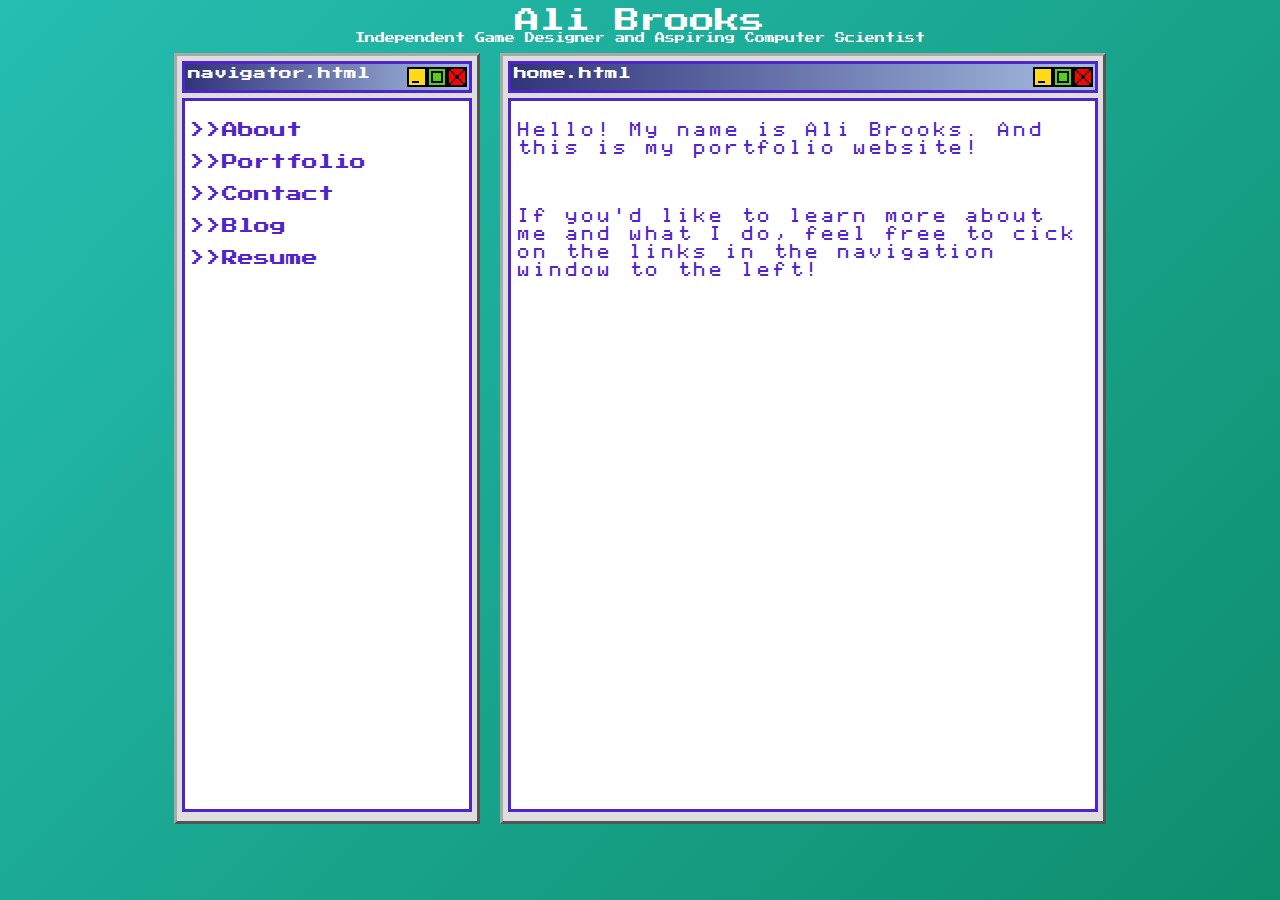
==== index.html @ 1a9d32a5 "Fixing my kinda bad CSS" ====
<!DOCTYPE html>
<html>
  <head>
    <meta charset="UTF-8">
    <meta name="viewport" content="width=device-width, initial-scale=1.0">
    <link href="https://fonts.googleapis.com/css?family=Press+Start+2P&amp;display=swap" rel="stylesheet">
    <title>Ali Brooks</title>
    <link href="/stylemain.css" rel="stylesheet" type="text/css" media="all">
  </head>
  <body>
    <center>
      <a href="https://abrookst.github.io/"><p class="title">Ali Brooks</p>
      <p style="margin:0; font-size:10px; color: #ffffff;">Independent Game Designer and Aspiring Computer Scientist</p></a>
    </center>
    <div class="wrapp">
      <div class="navblock">
        <div class="header">
          <p class="headertext">navigator.html</p>
          <div id="controls">
            <a><img width="20" src="/images/button_minimize.png"></a>
            <img width="20" src="/images/button_maximize.png">
            <img width="20" src="/images/button_close.png">
          </div>
        </div>
        <div class="contentN">
          <a href="https://abrookst.github.io/sites/about.html"><p>>>About</p></a>
          <a href="https://abrookst.github.io/sites/portfolio.html"><p>>>Portfolio</p></a>
          <a href="https://abrookst.github.io/sites/contact.html"><p>>>Contact</p></a>
          <a href="https://abrookst.github.io/sites/blog.html"><p>>>Blog</p></a>
          <a href="https://abrookst.github.io/sites/resume.html"><p>>>Resume</p></a>
        </div>
      </div>
      <div class="contentblock">
        <div class="header">
          <p class="headertext">home.html</p>
          <div id="controls">
            <img width="20" src="/images/button_minimize.png">
            <img width="20" src="/images/button_maximize.png">
            <img width="20" src="/images/button_close.png">
          </div>
        </div>
        <div class="contentC">
  
          <p>Hello! My name is Ali Brooks. And this is my portfolio website!</p>
          <br>
          <p>If you'd like to learn more about me and what I do, feel free to cick on the links in the navigation window to the left!</p>
        </div>
      </div>
    </div>
  </body>
</html>
---- stylemain.css ----
html {
  font-family: 'Press Start 2P', cursive;
}
body {
  background-color: black;
  color: #5024cc;
  background: linear-gradient(-45deg, #018281, #4263ce, #088059, #25beb1);
  background-size: 400% 400%;
  animation: gradient 15s ease infinite;
  height: 90vh;
}

.title{
  color: #ffffff;
}

@font-face {
  font-family: 'apple_regular';
  src: url('/css/fonts/apple_-webfont.woff2') format('woff2'),
       url('/css/fonts/apple_-webfont.woff') format('woff');
  font-weight: normal;
  font-style: normal;

}
.navblock{
  font-family: 'Press Start 2P', cursive;
}

a { 
  color: inherit;
  text-decoration: none;
}
@keyframes gradient {
  0% {
    background-position: 0% 50%;
  }
  50% {
    background-position: 100% 50%;
  }
  100% {
    background-position: 0% 50%;
  }
}
.wrapp {
  width: 100%;
  height: 90vh;
  display: flex;
  justify-content: center;
}
.navblock {
  background: #dfdedf;
  display: inline-block;
  border: 3px solid #a8a8a8;
  border-style: outset;
  width: 300px;
  height: 85vh;
  overflow-y: hidden;
  overflow-x: hidden;
  margin: 10px;
}

.contentblock {
  background: #dfdedf;
  display: inline-block;
  border: 3px solid #a8a8a8;
  border-style: outset;
  width: 600px;
  height: 85vh;
  overflow-y: hidden;
  overflow-x: hidden;
  margin: 10px;
}
.header{
  background-image: linear-gradient(to right, #32347a, #a4bce1);
  border: 3px solid #5024cc;
  padding: 3px 2px 3px 3px;
  display: flex;
  margin: 5px;
}
.contentN{
  background: #ffffff;
  color: #5024cc;
  border: 3px solid #5024cc;
  padding: 3px 2px 3px 3px;
  height: 77.5vh;
  overflow-x: hidden;
  overflow-y: auto;
  margin: 5px;
  padding: 5px;
  
}
.contentC{
  background: #ffffff;
  color: #5024cc;
  border: 3px solid #5024cc;
  padding: 3px 2px 3px 3px;
  height: 77.5vh;
  overflow-x: hidden;
  overflow-y: auto;
  margin: 5px;
  padding: 5px;
  font-family: 'apple_regular';
  font-weight:normal;
  font-style:normal;
}
#controls{
  display: flex;
  flex: 1;
  justify-content: flex-end;
}
.headertext{
  color: #ffffff;
  font-size: 13px;
  margin: 0px;
}
.title {
  font-size:25px;
  margin: 0;
}
/* for phones*/
@media only screen and (max-width: 880px) {
.wrapp {flex-wrap: wrap}
.navblock {width: 100vh; height: 30vh;}
.contentN {height: 22vh; overflow-y: hidden;}
.contentblock {width: 100vh; height: 50vh;}
.contentC {height: 42vh; overflow-y: scroll; word-wrap: break-word;}

}
/* for zflip phones*/
@media only screen and (max-width: 320px) {
.wrapp {flex-wrap: wrap}
.navblock {width: 100vh; height: 30vh;}
.contentN {height: 22vh; overflow-y: hidden;}
.contentblock {width: 100vh; height: 50vh;}
.contentC {height: 42vh; overflow-y: scroll; word-wrap: break-word;}
.headertext { font-size: 10px; }

}
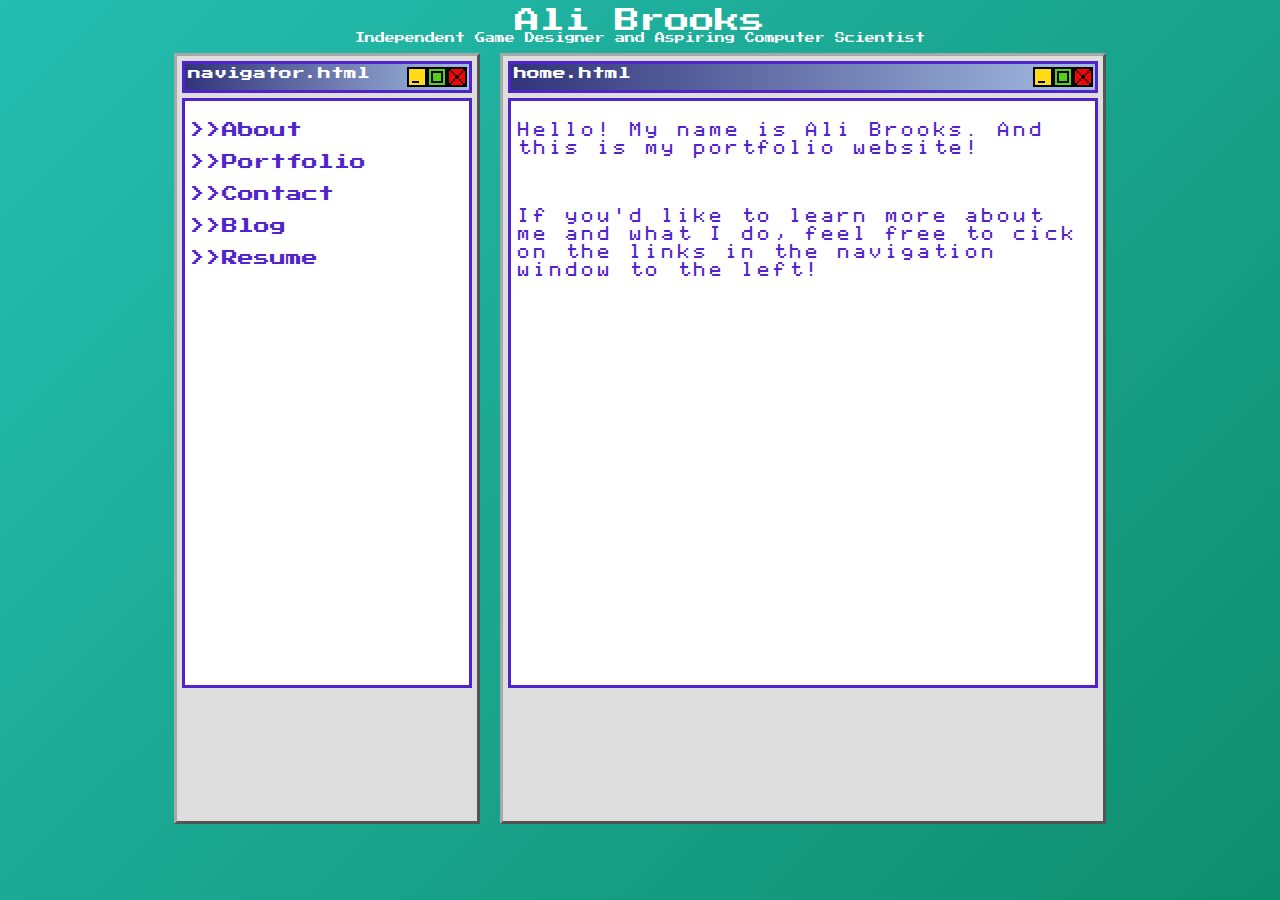
==== commit afa4af5a: "Update index.html" ====
--- a/index.html
+++ b/index.html
@@ -4,9 +4,9 @@
     <meta charset="UTF-8">
     <meta name="viewport" content="width=device-width, initial-scale=1.0">
     <link href="https://fonts.googleapis.com/css?family=Press+Start+2P&amp;display=swap" rel="stylesheet">
-    <title>Ali Brooks</title>
+    <title>Ali Brooks p</title>
     <link href="/stylemain.css" rel="stylesheet" type="text/css" media="all">
-  </head>
+  </head> 
   <body>
     <center>
       <a href="https://abrookst.github.io/"><p class="title">Ali Brooks</p>
--- a/stylemain.css
+++ b/stylemain.css
@@ -82,9 +82,9 @@
   color: #5024cc;
   border: 3px solid #5024cc;
   padding: 3px 2px 3px 3px;
-  height: 77.5vh;
+  height: 75%;
   overflow-x: hidden;
-  overflow-y: auto;
+  overflow-y: scroll;
   margin: 5px;
   padding: 5px;
   
@@ -94,9 +94,9 @@
   color: #5024cc;
   border: 3px solid #5024cc;
   padding: 3px 2px 3px 3px;
-  height: 77.5vh;
+  height: 75%;
   overflow-x: hidden;
-  overflow-y: auto;
+  overflow-y: scroll;
   margin: 5px;
   padding: 5px;
   font-family: 'apple_regular';
@@ -121,18 +121,18 @@
 @media only screen and (max-width: 880px) {
 .wrapp {flex-wrap: wrap}
 .navblock {width: 100vh; height: 30vh;}
-.contentN {height: 22vh; overflow-y: hidden;}
+.contentN {height: 70%; overflow-y: scroll;}
 .contentblock {width: 100vh; height: 50vh;}
-.contentC {height: 42vh; overflow-y: scroll; word-wrap: break-word;}
+.contentC {height: 82%; overflow-y: scroll; word-wrap: break-word;}
 
 }
 /* for zflip phones*/
 @media only screen and (max-width: 320px) {
 .wrapp {flex-wrap: wrap}
 .navblock {width: 100vh; height: 30vh;}
-.contentN {height: 22vh; overflow-y: hidden;}
+.contentN {height: 70%; overflow-y: scroll;}
 .contentblock {width: 100vh; height: 50vh;}
-.contentC {height: 42vh; overflow-y: scroll; word-wrap: break-word;}
+.contentC {height: 82%; overflow-y: scroll; word-wrap: break-word;}
 .headertext { font-size: 10px; }
 
 }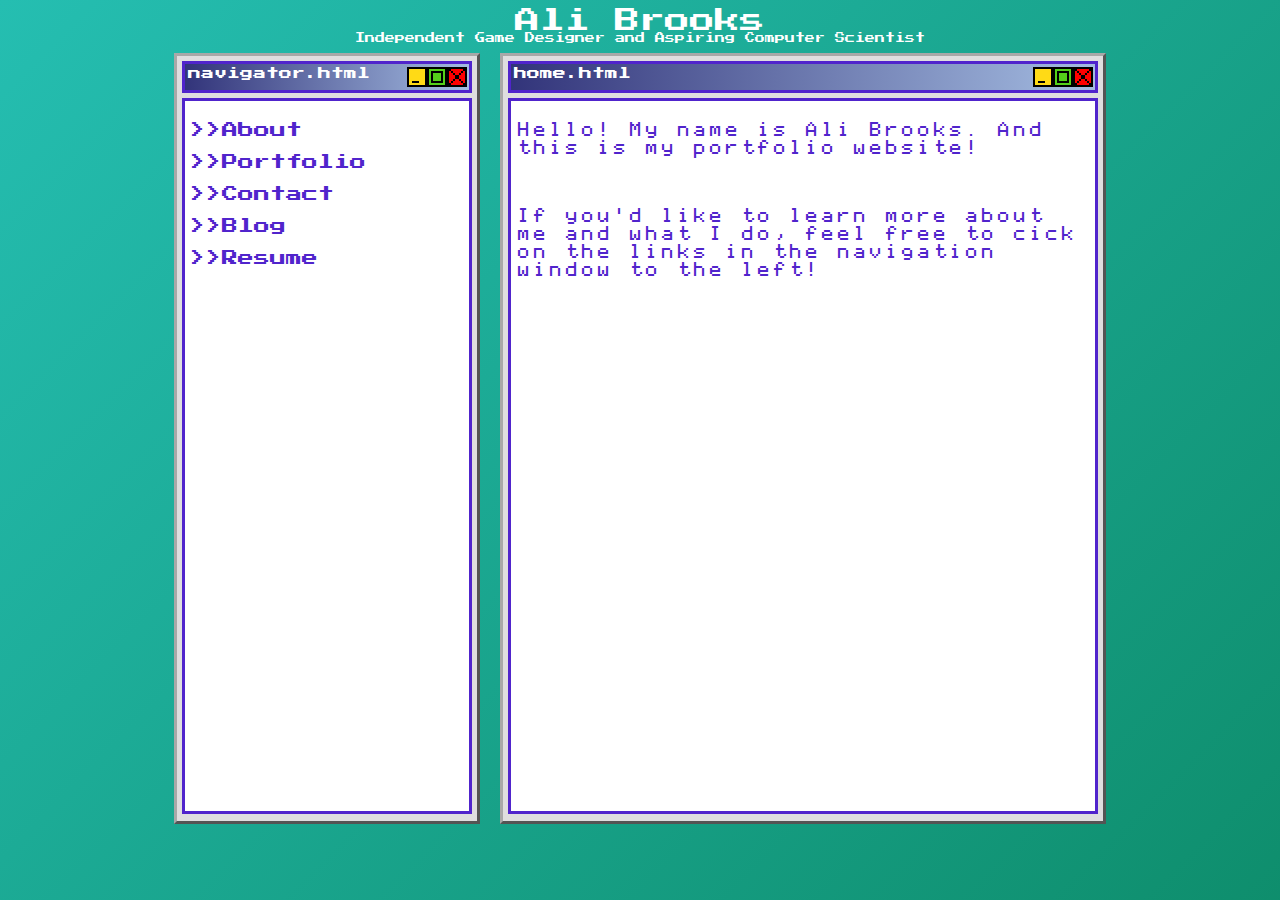
==== commit 5be5ecbd: "Fix" ====
--- a/index.html
+++ b/index.html
@@ -4,7 +4,7 @@
     <meta charset="UTF-8">
     <meta name="viewport" content="width=device-width, initial-scale=1.0">
     <link href="https://fonts.googleapis.com/css?family=Press+Start+2P&amp;display=swap" rel="stylesheet">
-    <title>Ali Brooks p</title>
+    <title>Ali Brooks</title>
     <link href="/stylemain.css" rel="stylesheet" type="text/css" media="all">
   </head> 
   <body>
--- a/stylemain.css
+++ b/stylemain.css
@@ -81,27 +81,24 @@
   background: #ffffff;
   color: #5024cc;
   border: 3px solid #5024cc;
-  padding: 3px 2px 3px 3px;
-  height: 75%;
+  height: calc(100% - 65px);
   overflow-x: hidden;
   overflow-y: scroll;
   margin: 5px;
   padding: 5px;
-  
 }
 .contentC{
   background: #ffffff;
   color: #5024cc;
   border: 3px solid #5024cc;
-  padding: 3px 2px 3px 3px;
-  height: 75%;
+  height: calc(100% - 65px);
   overflow-x: hidden;
   overflow-y: scroll;
   margin: 5px;
   padding: 5px;
   font-family: 'apple_regular';
-  font-weight:normal;
-  font-style:normal;
+  font-weight: normal;
+  font-style: normal;
 }
 #controls{
   display: flex;
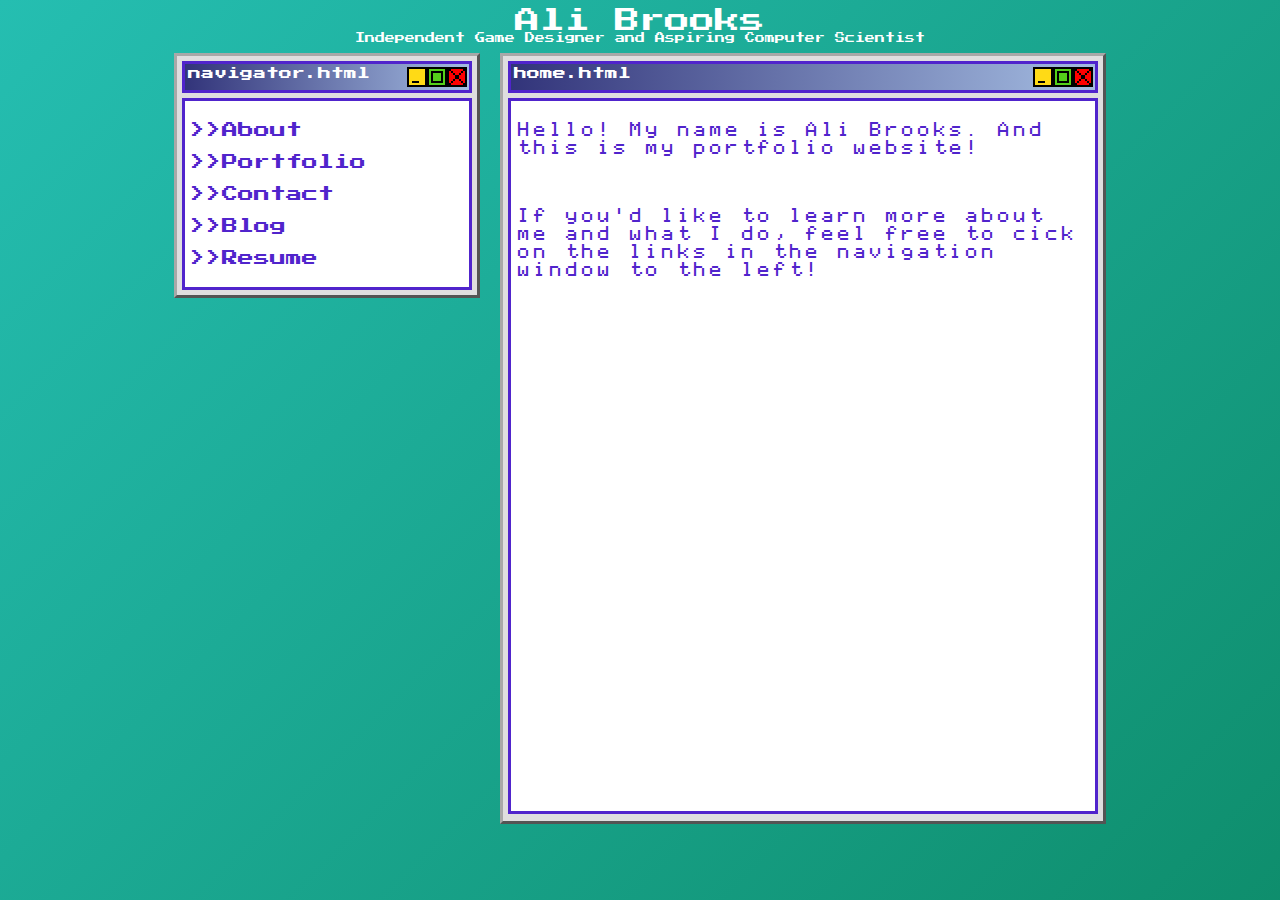
==== commit dc2bc806: "defering style to seperate css file" ====
--- a/index.html
+++ b/index.html
@@ -10,7 +10,7 @@
   <body>
     <center>
       <a href="https://abrookst.github.io/"><p class="title">Ali Brooks</p>
-      <p style="margin:0; font-size:10px; color: #ffffff;">Independent Game Designer and Aspiring Computer Scientist</p></a>
+      <p class="subtitle">Independent Game Designer and Aspiring Computer Scientist</p></a>
     </center>
     <div class="wrapp">
       <div class="navblock">
--- a/stylemain.css
+++ b/stylemain.css
@@ -53,7 +53,7 @@
   border: 3px solid #a8a8a8;
   border-style: outset;
   width: 300px;
-  height: 85vh;
+  height: fit-content;
   overflow-y: hidden;
   overflow-x: hidden;
   margin: 10px;
@@ -83,7 +83,7 @@
   border: 3px solid #5024cc;
   height: calc(100% - 65px);
   overflow-x: hidden;
-  overflow-y: scroll;
+  overflow-y: hidden;
   margin: 5px;
   padding: 5px;
 }
@@ -114,22 +114,28 @@
   font-size:25px;
   margin: 0;
 }
+.subtitle{
+  margin: 0;
+  font-size: 10px;
+  color: #ffffff;
+}
+
 /* for phones*/
 @media only screen and (max-width: 880px) {
-.wrapp {flex-wrap: wrap}
-.navblock {width: 100vh; height: 30vh;}
-.contentN {height: 70%; overflow-y: scroll;}
-.contentblock {width: 100vh; height: 50vh;}
-.contentC {height: 82%; overflow-y: scroll; word-wrap: break-word;}
-
+  .wrapp {flex-wrap: wrap}
+  .navblock {width: 100vh; height: 30vh;}
+  .contentN {height: calc(100% - 65px); overflow-y: scroll;}
+  .contentblock {width: 100vh; height: 50vh;}
+  .contentC {height: calc(100% - 65px); overflow-y: scroll; word-wrap: break-word;}
 }
-/* for zflip phones*/
+/* for zflip phones */
 @media only screen and (max-width: 320px) {
-.wrapp {flex-wrap: wrap}
-.navblock {width: 100vh; height: 30vh;}
-.contentN {height: 70%; overflow-y: scroll;}
-.contentblock {width: 100vh; height: 50vh;}
-.contentC {height: 82%; overflow-y: scroll; word-wrap: break-word;}
-.headertext { font-size: 10px; }
-
-}+  .wrapp {flex-wrap: wrap}
+  .navblock {width: 100vh; height: 30vh;}
+  .contentN {height: calc(100% - 65px); overflow-y: scroll;}
+  .contentblock {width: 100vh; height: 50vh;}
+  .contentC {height: calc(100% - 65px); overflow-y: scroll; word-wrap: break-word;}
+  .headertext { font-size: 10px; }
+  
+}
+ 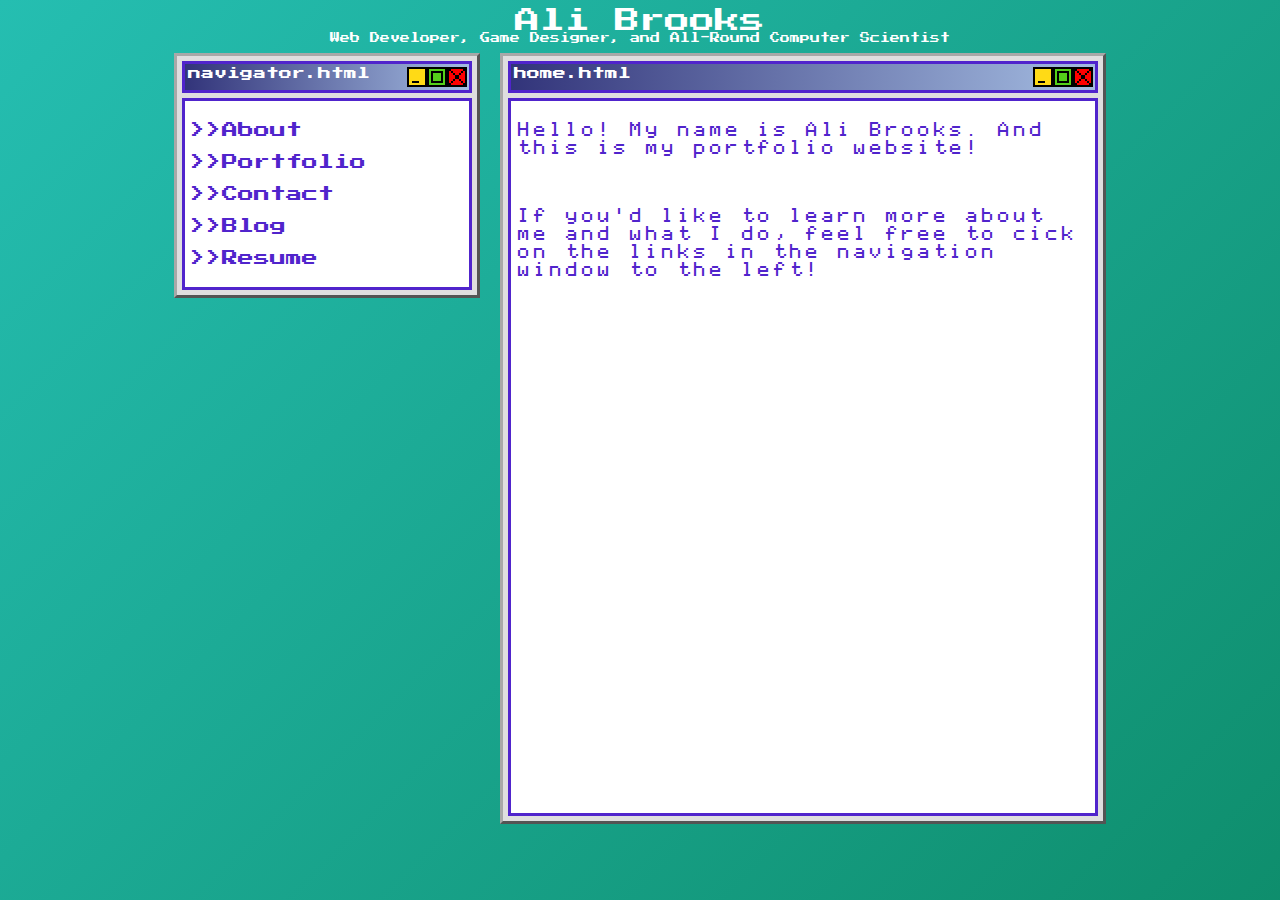
==== commit 7c3f3079: "Title Change!" ====
--- a/index.html
+++ b/index.html
@@ -10,7 +10,7 @@
   <body>
     <center>
       <a href="https://abrookst.github.io/"><p class="title">Ali Brooks</p>
-      <p class="subtitle">Independent Game Designer and Aspiring Computer Scientist</p></a>
+      <p class="subtitle">Web Developer, Game Designer, and All-Round Computer Scientist</p></a>
     </center>
     <div class="wrapp">
       <div class="navblock">
--- a/stylemain.css
+++ b/stylemain.css
@@ -81,7 +81,7 @@
   background: #ffffff;
   color: #5024cc;
   border: 3px solid #5024cc;
-  height: calc(100% - 65px);
+  height: calc(100% - 63px);
   overflow-x: hidden;
   overflow-y: hidden;
   margin: 5px;
@@ -91,7 +91,7 @@
   background: #ffffff;
   color: #5024cc;
   border: 3px solid #5024cc;
-  height: calc(100% - 65px);
+  height: calc(100% - 63px);
   overflow-x: hidden;
   overflow-y: scroll;
   margin: 5px;
@@ -124,17 +124,17 @@
 @media only screen and (max-width: 880px) {
   .wrapp {flex-wrap: wrap}
   .navblock {width: 100vh; height: 30vh;}
-  .contentN {height: calc(100% - 65px); overflow-y: scroll;}
+  .contentN {height: calc(100% - 63px); overflow-y: scroll;}
   .contentblock {width: 100vh; height: 50vh;}
-  .contentC {height: calc(100% - 65px); overflow-y: scroll; word-wrap: break-word;}
+  .contentC {height: calc(100% - 63px); overflow-y: scroll; word-wrap: break-word;}
 }
 /* for zflip phones */
 @media only screen and (max-width: 320px) {
   .wrapp {flex-wrap: wrap}
   .navblock {width: 100vh; height: 30vh;}
-  .contentN {height: calc(100% - 65px); overflow-y: scroll;}
+  .contentN {height: calc(100% - 63px); overflow-y: scroll;}
   .contentblock {width: 100vh; height: 50vh;}
-  .contentC {height: calc(100% - 65px); overflow-y: scroll; word-wrap: break-word;}
+  .contentC {height: calc(100% - 63px); overflow-y: scroll; word-wrap: break-word;}
   .headertext { font-size: 10px; }
   
 }
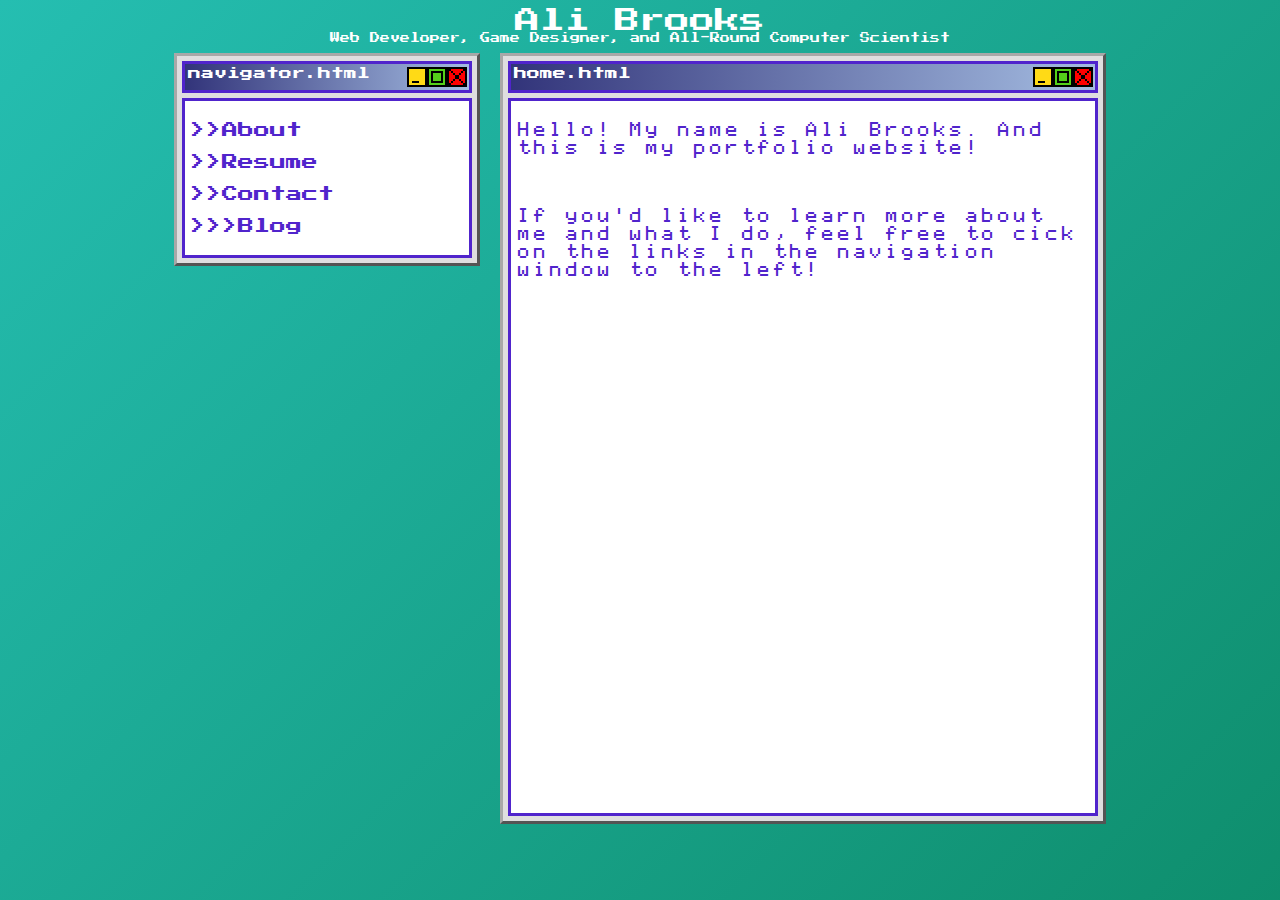
==== commit 6826e95c: "added fix to index" ====
--- a/index.html
+++ b/index.html
@@ -24,10 +24,9 @@
         </div>
         <div class="contentN">
           <a href="https://abrookst.github.io/sites/about.html"><p>>>About</p></a>
-          <a href="https://abrookst.github.io/sites/portfolio.html"><p>>>Portfolio</p></a>
+          <a href="https://abrookst.github.io/sites/resume.html"><p>>>Resume</p></a>
           <a href="https://abrookst.github.io/sites/contact.html"><p>>>Contact</p></a>
-          <a href="https://abrookst.github.io/sites/blog.html"><p>>>Blog</p></a>
-          <a href="https://abrookst.github.io/sites/resume.html"><p>>>Resume</p></a>
+          <a href="https://abrookst.github.io/sites/blog.html"><p>>>>Blog</p></a>
         </div>
       </div>
       <div class="contentblock">
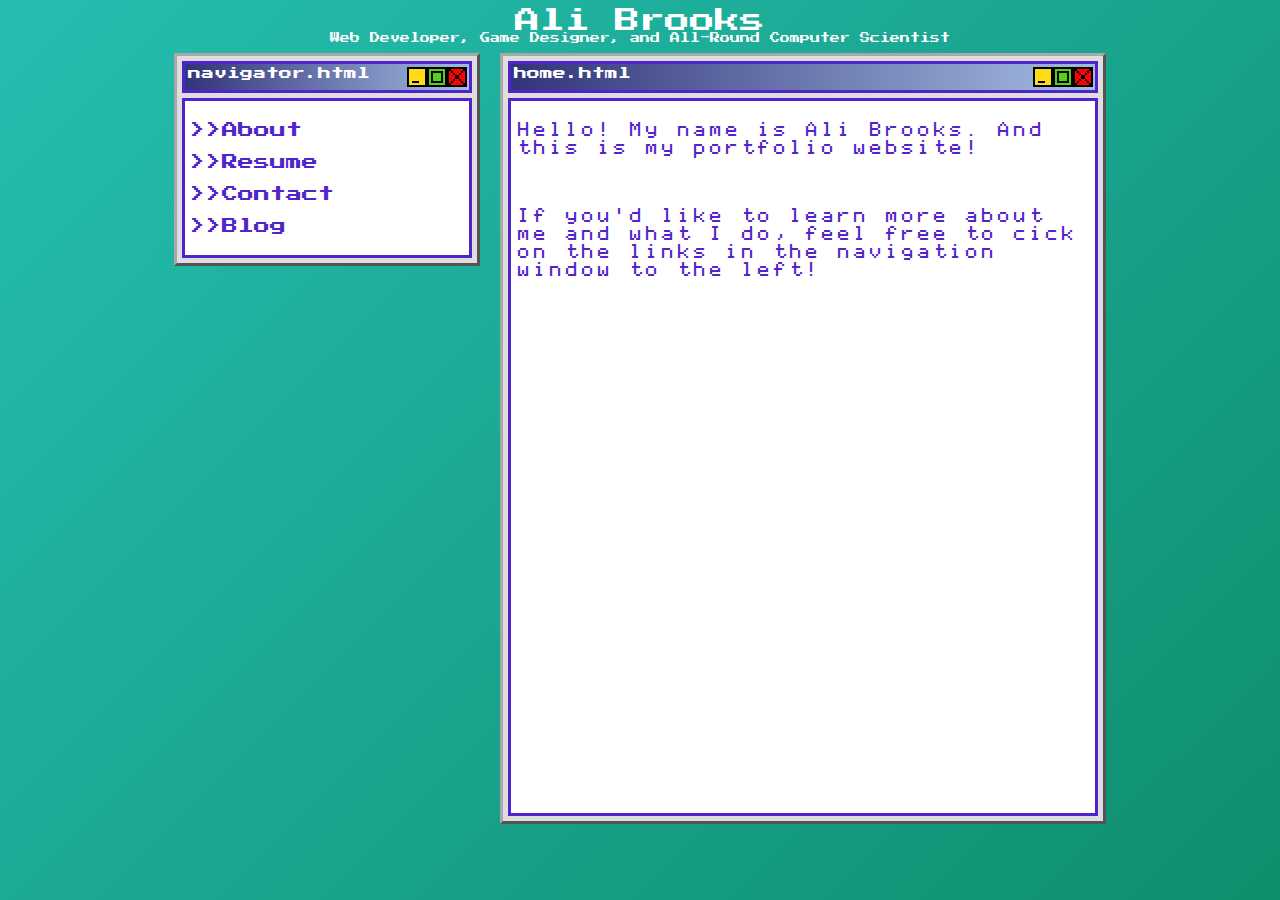
==== commit 97c66a4b: "push fix to index" ====
--- a/index.html
+++ b/index.html
@@ -26,7 +26,7 @@
           <a href="https://abrookst.github.io/sites/about.html"><p>>>About</p></a>
           <a href="https://abrookst.github.io/sites/resume.html"><p>>>Resume</p></a>
           <a href="https://abrookst.github.io/sites/contact.html"><p>>>Contact</p></a>
-          <a href="https://abrookst.github.io/sites/blog.html"><p>>>>Blog</p></a>
+          <a href="https://abrookst.github.io/sites/blog.html"><p>>>Blog</p></a>
         </div>
       </div>
       <div class="contentblock">
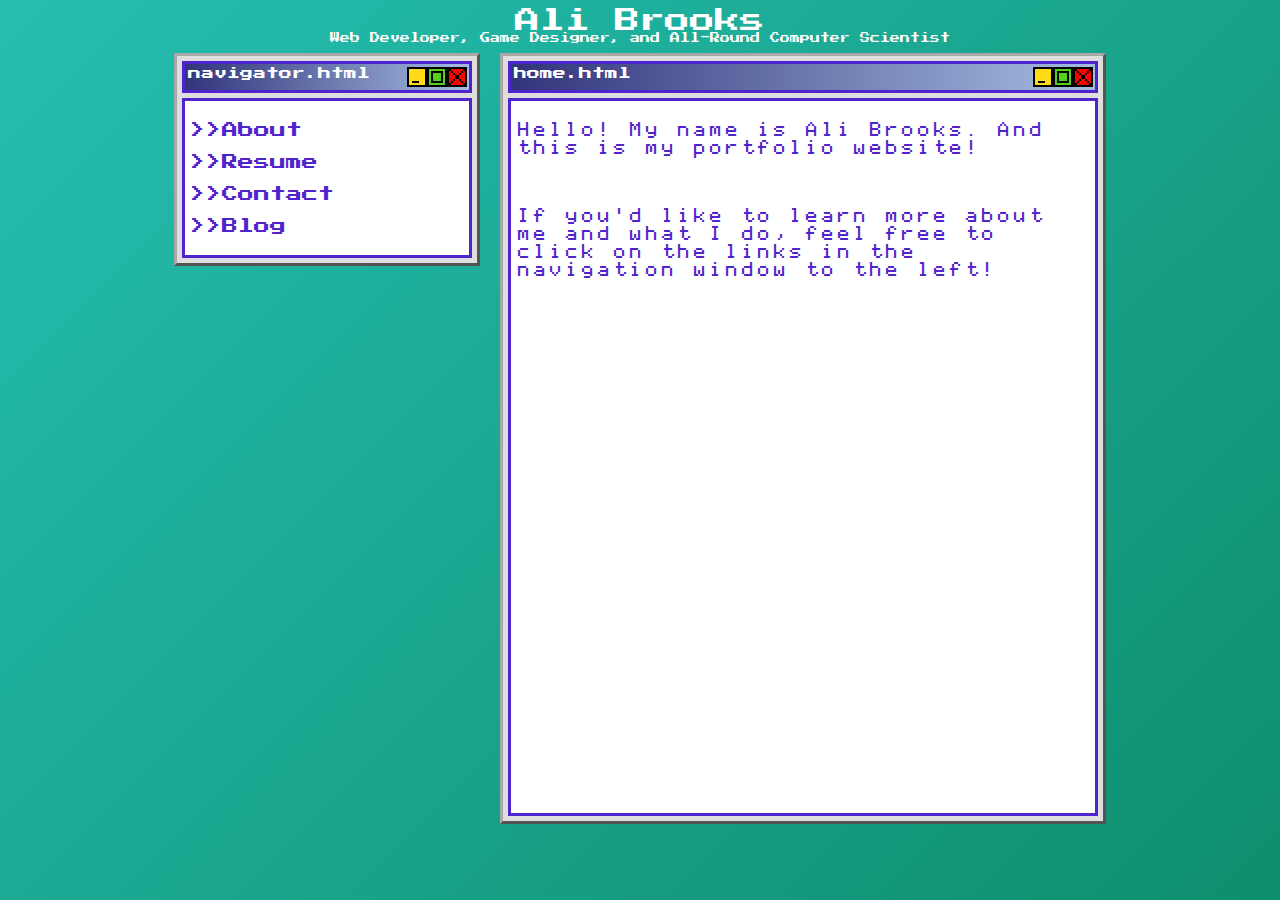
==== commit 3296dc58: "typo" ====
--- a/index.html
+++ b/index.html
@@ -42,7 +42,7 @@
   
           <p>Hello! My name is Ali Brooks. And this is my portfolio website!</p>
           <br>
-          <p>If you'd like to learn more about me and what I do, feel free to cick on the links in the navigation window to the left!</p>
+          <p>If you'd like to learn more about me and what I do, feel free to click on the links in the navigation window to the left!</p>
         </div>
       </div>
     </div>
